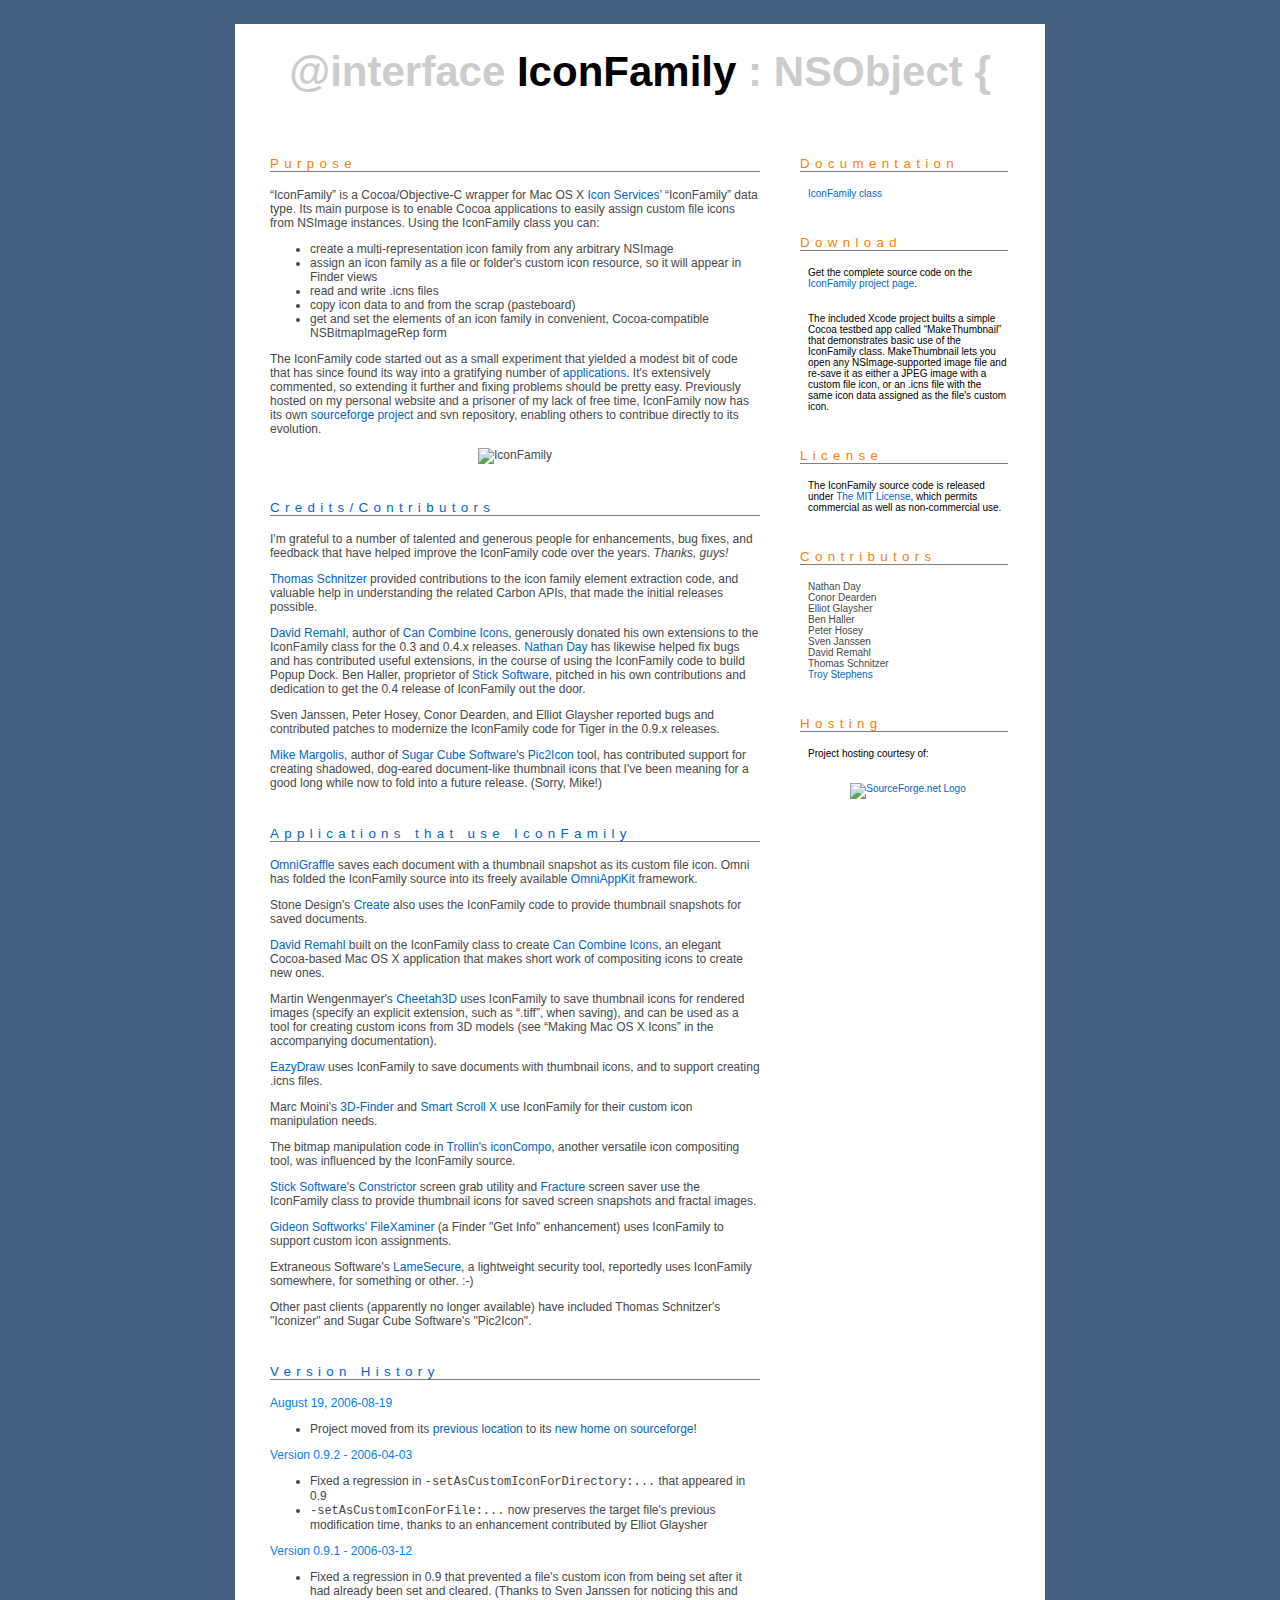
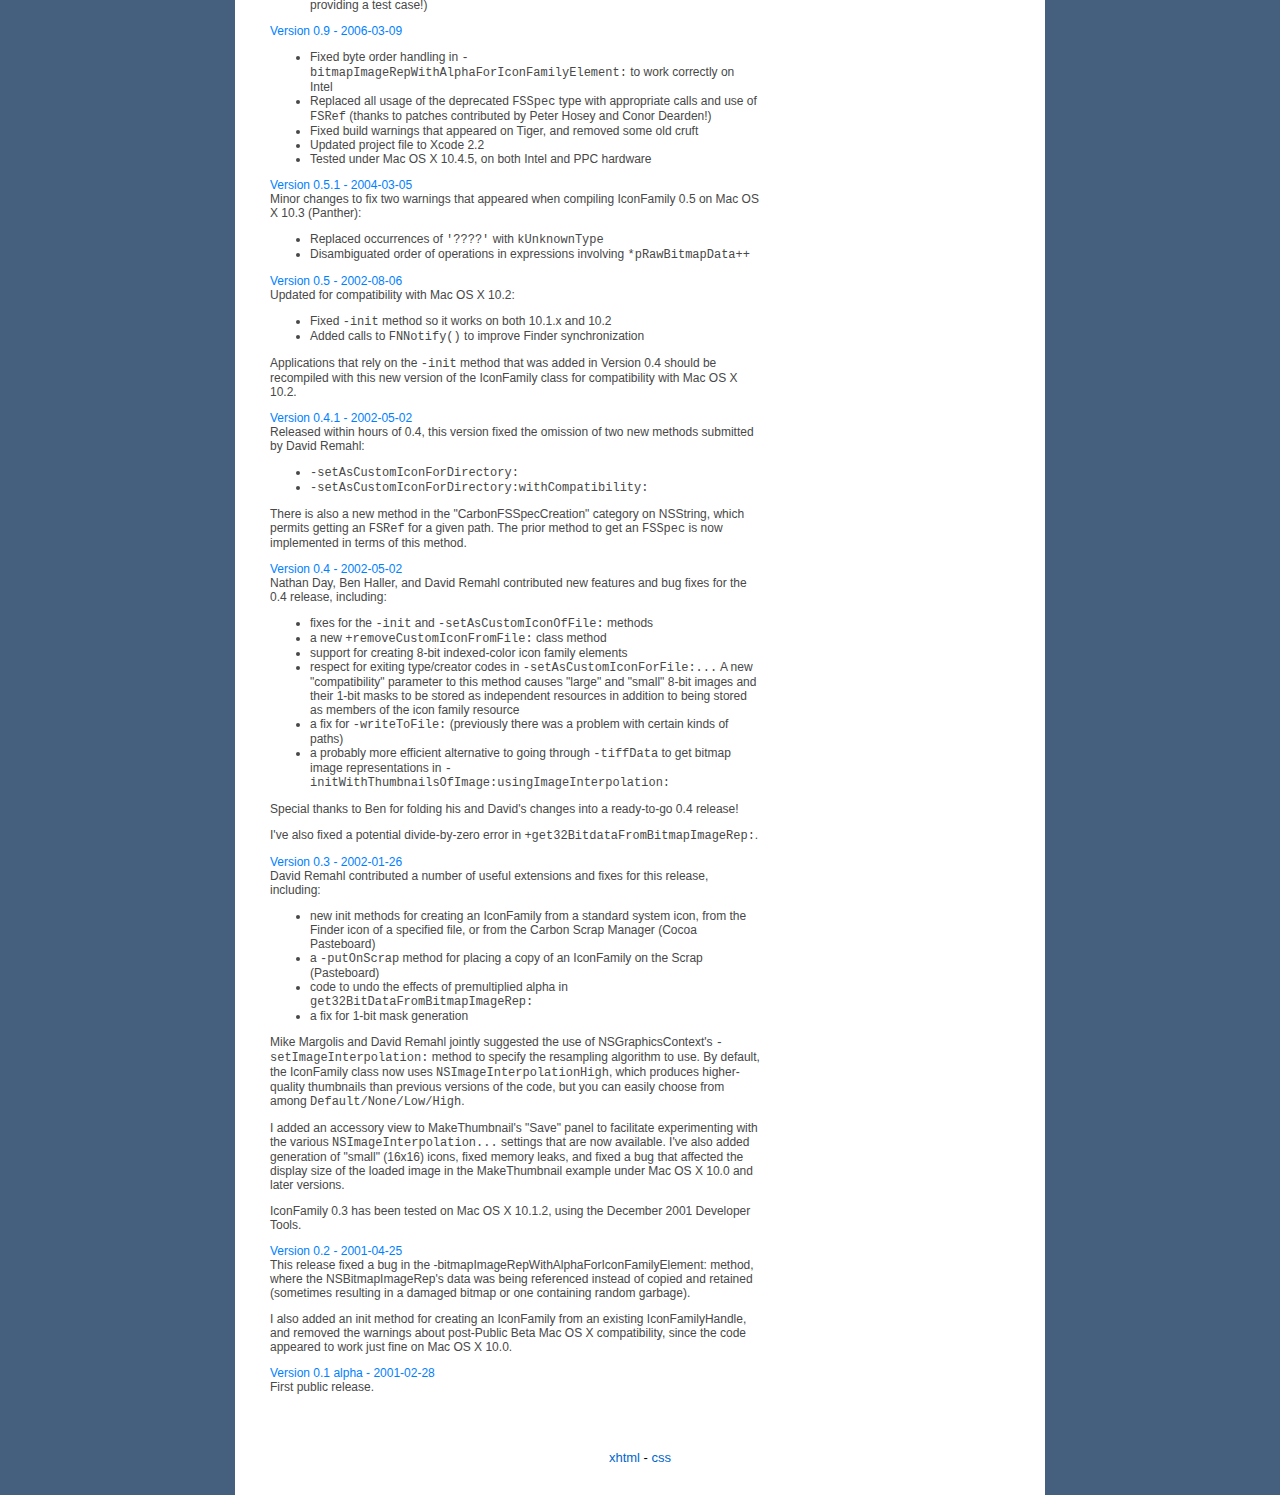
==== web/index.html @ d31c9877 "added web (project home page) content" ====
<?xml version="1.0" encoding="UTF-8"?>
<!DOCTYPE html PUBLIC "-//W3C//DTD XHTML 1.0 Transitional//EN" "http://www.w3.org/TR/xhtml1/DTD/xhtml1-transitional.dtd">
<html xmlns="http://www.w3.org/1999/xhtml" xml:lang="en" lang="en">
<head>
	<meta http-equiv="Content-Type" content="text/html; charset=utf-8" />
	<title>IconFamily Project Home Page</title>
	<link rel="stylesheet" href="main.css" type="text/css" />
</head>
<body>
<div id="container">

<h1>@interface <span class="iconfamily">IconFamily</span> : NSObject {</h1>

<div id="center">
<div class="content">


<h3>Purpose</h3>

<p>&ldquo;IconFamily&rdquo; is a Cocoa/Objective-C wrapper for Mac&nbsp;OS&nbsp;X <a href="http://developer.apple.com/documentation/Carbon/Reference/IconServices/index.html">Icon Services</a>&rsquo; &ldquo;IconFamily&rdquo; data type.  Its main purpose is to enable Cocoa applications to easily assign custom file icons from NSImage instances.  Using the IconFamily class you can:</p>

<ul>

<li>create a multi-representation icon family from any arbitrary NSImage</li>

<li>assign an icon family as a file or folder's custom icon resource, so it will appear in Finder views</li>

<li>read and write .icns files</li>

<li>copy icon data to and from the scrap (pasteboard)</li>

<li>get and set the elements of an icon family in convenient, Cocoa-compatible
NSBitmapImageRep form</li>

</ul>

<p>The IconFamily code started out as a small experiment that yielded a modest bit of code that has since found its way into a gratifying number of <a href="#clients">applications</a>.  It's extensively commented, so extending it further and fixing problems should be pretty easy.  Previously hosted on my personal website and a prisoner of my lack of free time, IconFamily now has its own <a href="https://sourceforge.net/projects/iconfamily">sourceforge project</a> and svn repository, enabling others to contribue directly to its evolution.</p>



<div class="centered">
<p><img height="322" alt="IconFamily" width="490" src="http://homepage.mac.com/troy_stephens/software/objects/IconFamily/MakeThumbnail.jpg" /></p>
</div>





<h3><a>Credits/Contributors</a></h3>

<p>I'm grateful to a number of talented and generous people for enhancements, bug fixes, and feedback that have helped improve the IconFamily code over the years.  <i>Thanks, guys!</i></p>

<p><a href="http://homepage.mac.com/tschnitzer/">Thomas Schnitzer</a> provided contributions to the icon family element extraction code, and valuable help in understanding the related Carbon APIs, that made the initial releases possible.</p>

<p><a href="http://www.ittpoi.com">David Remahl</a>, author of <a href="http://www.ittpoi.com/cci.html">Can Combine Icons</a>, generously
donated his own extensions to the IconFamily class for the 0.3 and 0.4.x
releases.  <a href="http://homepage.mac.com/nathan_day/">Nathan Day</a> has
likewise helped fix bugs and has contributed useful extensions, in the course
of using the IconFamily code to build Popup Dock.  Ben Haller, proprietor of
<a href="http://www.sticksoftware.com">Stick Software</a>, pitched in his own
contributions and dedication to get the 0.4 release of IconFamily out the
door.</p>

<p>Sven Janssen, Peter Hosey, Conor Dearden, and Elliot Glaysher reported bugs and contributed patches to modernize the IconFamily code for Tiger in the 0.9.x releases.</p>

<p><a href="mailto:mike@sugarcubesoftware.com">Mike Margolis</a>, author of <a href="http://sugarcubesoftware.com">Sugar Cube Software</a>'s <a href="http://sugarcubesoftware.com/sw/index.php?pic2icon">Pic2Icon</a> tool,
has contributed support for creating shadowed, dog-eared document-like
thumbnail icons that I've been meaning for a good long while now to fold into a future release.  (Sorry, Mike!)</p>


<h3><a name="clients">Applications that use IconFamily</a></h3>

<p><a href="http://www.omnigroup.com/applications/omnigraffle/">OmniGraffle</a> saves each document with a thumbnail snapshot as its custom file icon.  Omni has folded the IconFamily source into its freely available <a href="http://www.omnigroup.com/developer/sourcecode/">OmniAppKit</a> framework.</p>

<p>Stone Design's <a href="http://www.stone.com/Create/Create.html">Create</a> also uses the IconFamily code to provide thumbnail snapshots for saved documents.</p>

<p><a href="http://www.ittpoi.com">David Remahl</a> built on
the IconFamily class to create <a href="http://ittpoi.com/index.php?product=com.ittpoi.cancombineicons&amp;type=frameset">Can Combine Icons</a>, an
elegant Cocoa-based Mac OS X application that makes short work of
compositing icons to create new ones.</p>

<p>Martin Wengenmayer's <a href="http://www.cheetah3d.com">Cheetah3D</a> uses IconFamily to save thumbnail icons for rendered images (specify an explicit extension, such as &ldquo;.tiff&rdquo;, when saving), and can be used as a tool for 
creating custom icons from 3D models (see &ldquo;Making Mac OS X Icons&rdquo; in the accompanying documentation).</p>

<p><a href="http://www.eazydraw.biz/">EazyDraw</a> uses IconFamily to save documents with thumbnail icons, and to support creating .icns files.</p>

<p>Marc Moini's <a href="http://www.marcmoini.com/f3_en.html">3D-Finder</a> and <a href="http://www.marcmoini.com/sx_en.html">Smart Scroll X</a> use IconFamily for their custom icon manipulation needs.</p>

<p>The bitmap manipulation code in <a href="http://www.loos.li/trollin/index.html">Trollin</a>'s <a href="http://www.loos.li/trollin/index.html#iconCompo">iconCompo</a>,
another versatile icon compositing tool, was influenced by the IconFamily
source.</p>

<p><a href="http://www.sticksoftware.com">Stick Software</a>'s <a href="http://www.sticksoftware.com/software/Constrictor.html">Constrictor</a>
screen grab utility and <a href="http://www.sticksoftware.com/software/Fracture.html">Fracture</a> screen
saver use the IconFamily class to provide thumbnail icons for saved screen
snapshots and fractal images.</p>

<p><a href="http://www.gideonsoftworks.com">Gideon Softworks'</a> <a href="http://www.gideonsoftworks.com/filexaminer.html">FileXaminer</a>
(a Finder "Get Info" enhancement) uses IconFamily to support custom
icon assignments.</p>

<p>Extraneous Software's <a href="http://www.students.niu.edu/~z110241/index.html">LameSecure</a>,
a lightweight security tool, reportedly uses IconFamily somewhere, for
something or other. :-)</p>

<p>Other past clients (apparently no longer available) have included Thomas Schnitzer's "Iconizer" and Sugar Cube Software's "Pic2Icon".</p>


<h3><a>Version History</a></h3>

<p><span class="newsdate">August 19, 2006-08-19</span></p>

<ul>
<li>Project moved from its <a href="http://homepage.mac.com/troy_stephens/software/objects/IconFamily/">previous location</a> to its <a href="http://sourceforge.net/projects/iconfamily/" title="IconFamily project page on sourceforge">new home on sourceforge</a>!</li>
</ul>

<p><span class="newsdate">Version 0.9.2 - 2006-04-03</span></p>

<ul>
<li>Fixed a regression in <tt>-setAsCustomIconForDirectory:...</tt> that appeared in 0.9</li>
<li><tt>-setAsCustomIconForFile:...</tt> now preserves the target file's previous modification time, thanks to an enhancement contributed by Elliot Glaysher</li>
</ul>

<p><span class="newsdate">Version 0.9.1 - 2006-03-12</span></p>

<ul>
<li>Fixed a regression in 0.9 that prevented a file's custom icon from being set after it had already been set and cleared.  (Thanks to Sven Janssen for noticing this and providing a test case!)</li>
</ul>

<p><span class="newsdate">Version 0.9 - 2006-03-09</span></p>

<ul>
<li>Fixed byte order handling in <tt>-bitmapImageRepWithAlphaForIconFamilyElement:</tt> to work correctly on Intel</li>
<li>Replaced all usage of the deprecated <tt>FSSpec</tt> type with appropriate calls and use of <tt>FSRef</tt> (thanks to patches contributed by Peter Hosey and Conor Dearden!)</li>
<li>Fixed build warnings that appeared on Tiger, and removed some old cruft</li>
<li>Updated project file to Xcode 2.2</li>
<li>Tested under Mac OS X 10.4.5, on both Intel and PPC hardware</li>
</ul>

<p><span class="newsdate">Version 0.5.1 - 2004-03-05</span><br />
Minor changes to fix two warnings that appeared when compiling IconFamily 0.5 on Mac OS X 10.3 (Panther):</p>

<ul>
<li>Replaced occurrences of <tt>'????'</tt> with <tt>kUnknownType</tt></li>
<li>Disambiguated order of operations in expressions involving <tt>*pRawBitmapData++</tt></li>
</ul>

<p><span class="newsdate">Version 0.5 - 2002-08-06</span><br />
Updated for compatibility with Mac OS X 10.2:</p>

<ul>

<li>Fixed <tt>-init</tt> method so it works on both 10.1.x and 10.2</li>

<li>Added calls to <tt>FNNotify()</tt> to improve Finder synchronization</li>

</ul>

<p>Applications that rely on the <tt>-init</tt> method that was added in
Version 0.4 should be recompiled with this new version of the IconFamily
class for compatibility with Mac OS X 10.2.</p>

<p><span class="newsdate">Version 0.4.1 - 2002-05-02</span><br />
Released within hours of 0.4, this version fixed the omission of two new
methods submitted by David Remahl:</p>

<ul>

<li><tt>-setAsCustomIconForDirectory:</tt></li>

<li><tt>-setAsCustomIconForDirectory:withCompatibility:</tt></li>

</ul>

<p>There is also a new method in the "CarbonFSSpecCreation" category on
NSString, which permits getting an <tt>FSRef</tt> for a given path.  The prior
method to get an <tt>FSSpec</tt> is now implemented in terms of this
method.</p>

<p><span class="newsdate">Version 0.4 - 2002-05-02</span><br />
Nathan Day, Ben Haller, and David Remahl contributed new features and bug
fixes for the 0.4 release, including:</p>

<ul>

<li>fixes for the <tt>-init</tt> and <tt>-setAsCustomIconOfFile:</tt>
methods</li>

<li>a new <tt>+removeCustomIconFromFile:</tt> class method</li>

<li>support for creating 8-bit indexed-color icon family elements</li>

<li>respect for exiting type/creator codes in
<tt>-setAsCustomIconForFile:...</tt> A new "compatibility" parameter to this
method causes "large" and "small" 8-bit images and their 1-bit masks to be
stored as independent resources in addition to being stored as members of the
icon family resource</li>

<li>a fix for <tt>-writeToFile:</tt> (previously there was a problem with
certain kinds of paths)</li>

<li>a probably more efficient alternative to going through <tt>-tiffData</tt>
to get bitmap image representations in
<tt>-initWithThumbnailsOfImage:usingImageInterpolation:</tt></li>

</ul>

<p>Special thanks to Ben for folding his and David's changes into a
ready-to-go 0.4 release!</p>

<p>I've also fixed a potential divide-by-zero error in
<tt>+get32BitdataFromBitmapImageRep:</tt>.</p>

<p><span class="newsdate">Version 0.3 - 2002-01-26</span><br />
David Remahl contributed a number of useful extensions and fixes for this
release, including:</p>

<ul>

<li>new init methods for creating an IconFamily from a standard system
icon, from the Finder icon of a specified file, or from the Carbon
Scrap Manager (Cocoa Pasteboard)</li>

<li>a <tt>-putOnScrap</tt> method for placing a copy of an IconFamily on
the Scrap (Pasteboard)</li>

<li>code to undo the effects of premultiplied alpha in <tt>get32BitDataFromBitmapImageRep:</tt></li>

<li>a fix for 1-bit mask generation</li>

</ul>

<p>Mike Margolis and David Remahl jointly suggested the use of
NSGraphicsContext's <tt>-setImageInterpolation:</tt> method to specify the
resampling algorithm to use.  By default, the IconFamily class now uses
<tt>NSImageInterpolationHigh</tt>, which produces higher-quality thumbnails
than previous versions of the code, but you can easily choose from among
<tt>Default/None/Low/High</tt>.</p>

<p>I added an accessory view to MakeThumbnail's "Save" panel to facilitate
experimenting with the various <tt>NSImageInterpolation...</tt> settings that
are now available.  I've also added generation of "small" (16x16) icons, fixed
memory leaks, and fixed a bug that affected the display size of the loaded
image in the MakeThumbnail example under Mac OS X 10.0 and later versions.</p>

<p>IconFamily 0.3 has been tested on Mac OS X 10.1.2, using the December 2001
Developer Tools.</p>

<p><span class="newsdate">Version 0.2 - 2001-04-25</span><br />
This release fixed a bug in the -bitmapImageRepWithAlphaForIconFamilyElement:
method, where the NSBitmapImageRep's data was being referenced instead of
copied and retained (sometimes resulting in a damaged bitmap or one containing
random garbage).
</p>

<p>
I also added an init method for creating an IconFamily from an existing
IconFamilyHandle, and removed the warnings about post-Public Beta Mac OS X
compatibility, since the code appeared to work just fine on Mac OS X 10.0.
</p>

<p><span class="newsdate">Version 0.1 alpha - 2001-02-28</span><br />
First public release.</p>



</div> <!-- content -->
</div> <!-- center -->

<div id="right">
<div class="sidebar">

<h3>Documentation</h3>

<p><a href="IconFamily.html">IconFamily class</a></p>

<h3>Download</h3>

<p>Get the complete source code on the <a href="https://sourceforge.net/projects/iconfamily">IconFamily project page</a>.</p>

<p>The included Xcode project builts a simple Cocoa testbed app called &ldquo;MakeThumbnail&rdquo; that demonstrates basic use of the IconFamily class.  MakeThumbnail lets you open any NSImage-supported image file and re-save it as either a JPEG image with a custom file icon, or an .icns file with the same icon data assigned as the file's custom icon.</p>


<h3>License</h3>

<p>The IconFamily source code is released under <a href="http://www.opensource.org/licenses/mit-license.php">The MIT License</a>, which permits commercial as well as non-commercial use.</p>


<h3>Contributors</h3>

<ul>
<li>Nathan Day</li>
<li>Conor Dearden</li>
<li>Elliot Glaysher</li>
<li>Ben Haller</li>
<li>Peter Hosey</li>
<li>Sven Janssen</li>
<li>David Remahl</li>
<li>Thomas Schnitzer</li>
<li><a href="http://homepage.mac.com/troy_stephens/main.html">Troy Stephens</a></li>
</ul>

<h3>Hosting</h3>

<p>Project hosting courtesy of:</p>

<p class="centered"><a href="http://sourceforge.net" title="sourceforge"><img src="http://sflogo.sourceforge.net/sflogo.php?group_id=164783&amp;type=2" width="125" height="37" border="0" alt="SourceForge.net Logo" /></a></p>

</div> <!-- sidebar -->
</div> <!-- right -->



<div style="clear: both;">&nbsp;</div>

<div class="footer">
<a href="http://validator.w3.org/check/referer">xhtml</a> -
<a href="http://jigsaw.w3.org/css-validator/check/referer">css</a>
</div>

</div> <!-- container -->

</body>
</html>
---- web/main.css ----
/*<group=Page Layout>*/

body {
	padding: 16px 0;
	text-align: center;
	background: #44607e;
}

#container {
	width: 810px;
	margin-left: auto;
	margin-right: auto;
	background: white url(images/page-body.gif) repeat-y;
	text-align: left;
	font-family: Verdana, Arial, Helvetica, sans-serif;
	font-size: small;
}

#left {
	float: left;
	width: 15%;
	overflow: hidden;
	padding-left: 5px;
	}

#center {
	float: left;
	width: 560px;
	overflow: hidden;
	margin-left: 5px;
	}

#right {
	float: left;
	width: 238px;
	overflow: hidden;
	}

.content {
	font-family: Verdana, Arial, Helvetica, sans-serif;
	color: #484848;
	font-size: 12px;
	padding: 0px 40px 5px 30px;
}

.footer {
	text-align: center;
	background: url(images/page-footer.gif) no-repeat bottom;
	clear: both;
	padding: 24px 0 34px;
}

/*<group=Sidebar>*/

.sidebar {
	padding: 0 30px 0 0;
	}

.sidebar h4 {
	font-size: 8pt;
	color: #ff8000;
	border-bottom: 1px dotted #666666;
	margin-bottom: 8px;
	padding-bottom: 1px;
	margin-left: 8px;
}

.sidebar p {
	font-size: 10px;
	margin: 0px 0px 24px 8px;
}

.sidebar ul {
	font-size: 10px;
	margin: 0px 8px 24px 8px;
	padding: 0;
}

.sidebar li {
	color: #484848;
	list-style-type: none;
	padding: 0px;
}

.sidebar .spacedlist li {
	color: #484848;
	list-style-type: none;
	padding: 0px;
	margin-bottom: 12px;
}

.sidebar li a {
	font-size: 10px;
	}
	
/*</group>*/
	
/*</group>*/

/*<group=Global Tag Styles>*/

h1, h2, h3, h4 {
	margin: 0;
	padding: 0;
	font-weight: normal;
	}

h1 {
	text-align:  center;
	padding: 24px 0 24px 0;
	font: bold 42px "Trebuchet MS", Verdana, Arial, Helvetica, sans-serif;
	color: #cccccc;
}

h1 .iconfamily {
	color: black;
}

h2 {
	font-size: 12px;
	text-align:  center;
}

h3 {
	margin-top: 36px;
	font-size: 10pt;
	color: #ff8000;
	letter-spacing: 4pt;
	border-bottom: 1px solid #808080;
	margin-bottom: 12pt;
	}

h4 {
	font-size: 10pt;
	color: #ff8000;
	padding-bottom: 4pt;
	}

a, a:link, a:visited	{
	color: #0066cc;
	text-decoration: none;
}
a:active, a:hover	{
	color: #0099ff;
	text-decoration: none;
	border-bottom: 1px dotted;
}

blockquote {
	font: 14px/150% Georgia, Times New Roman, Times, serif;
	margin-left: 30pt;
	margin-right: 30pt;	
	margin-bottom: 0pt;
}

em {
	font-weight: bold;
	font-style: inherit;
	}

.centered {
	text-align: center;
}

code {
	font-size: medium;
}

.codeblock {
	color: #333333;
	margin-left: 24pt;
	margin-right: 24pt;
	padding: 8pt;
	background: #cccccc;
	border: 1px solid #999999;
	white-space: pre;
	font: 7pt/normal Monaco, Courier, monospace;
}

.quote {
/*	font: italic 14px Georgia, Times New Roman, Times, serif; */
	font: 14px Georgia, Times, serif;
}
	
/*</group>*/

/*<group=Cocoa>*/

.cocoaintro {
	margin: 0 36px 0 36px;
}

.cocoaintro img {
	float: right;
	margin: 0 0 16px 24px;
}

.cocoaintro blockquote {
	text-align: left;
	margin: 0;
}
	
.cocoaintro em {
	font-style: italic;
	font-weight: normal;
}

/*</group>*/

/*<group=Photography>*/

.picture {
	text-align: center;
	margin-top: 32px;
}

.picinfo {
	font: 11px Geneva, Verdana, Arial, Helvetica, sans-serif;
	margin-top: 12px;
}

.pictitle {
	font-family: "Lucida Grande", Verdana, Arial, Helvetica, sans-serif;
	font-size: 13px;
}

.picnav {
	display: block;
	text-align: center;
	margin-left: auto;
	margin-right: auto;
	margin-top: 12px;
	width: 86px;
}

.picnav a {
	display: block;
	float: left;
}

a.leftarrow, a.uparrow, a.rightarrow {
	display: block;
	width: 24px;
	height: 24px;
	text-indent: -5000px;
	border: none;
	padding: 0 2px 0 2px;
}

a.leftarrow {
	background: url(images/button-left.png) no-repeat;
}

a.leftarrow:hover {
	background: url(images/button-left-lit.png) no-repeat;
}

a.uparrow {
	background: url(images/button-up.png) no-repeat;
}

a.uparrow:hover {
	background: url(images/button-up-lit.png) no-repeat;
}

a.rightarrow {
	background: url(images/button-right.png) no-repeat;
}

a.rightarrow:hover {
	background: url(images/button-right-lit.png) no-repeat;
}
	
/*</group>*/

/*<group=Software>*/

a.projectlink {
	color: #ff8000;
	text-decoration: none;
}

.newsdate {
	color: #0080ff;
}

.filesize {
	font-size: 8pt;
}
	
/*</group>*/

/*<group=WebLog>*/

.logentry {
	border-bottom: 1px dotted #808080;
	margin-bottom: 24px;
	}

.logtitle {
	color: #0080ff;
	margin-bottom: 4px;
	font: bold 16px Helvetica;
}

.logdate {
	color: #0080ff;
	font-size: 10px;
}

.logpermalink {
	font-size: 10px;
}

.logbody {
	line-height: 2em;
	font-size: 12px;
}

.logaddendum {
	margin-top: 24px;
	border-top: 1px dotted #808080;
	padding-top: 12px;
}

.verse {
	font: italic 14px/150% Georgia, Times New Roman, Times, serif;
}

.weblogblockquote {
	padding-left: 1em;
	border-left: 2px solid #c0c0c0;
	font: 14px/150% Georgia, Times, serif;
}
	
/*</group>*/

.linksheading		{ color: #ff8000; }
.linksheadingwide {
	color: #ff8000;
	letter-spacing: 8pt;
	padding-bottom: 4pt;
	border-bottom: 1px solid #808080;
	}
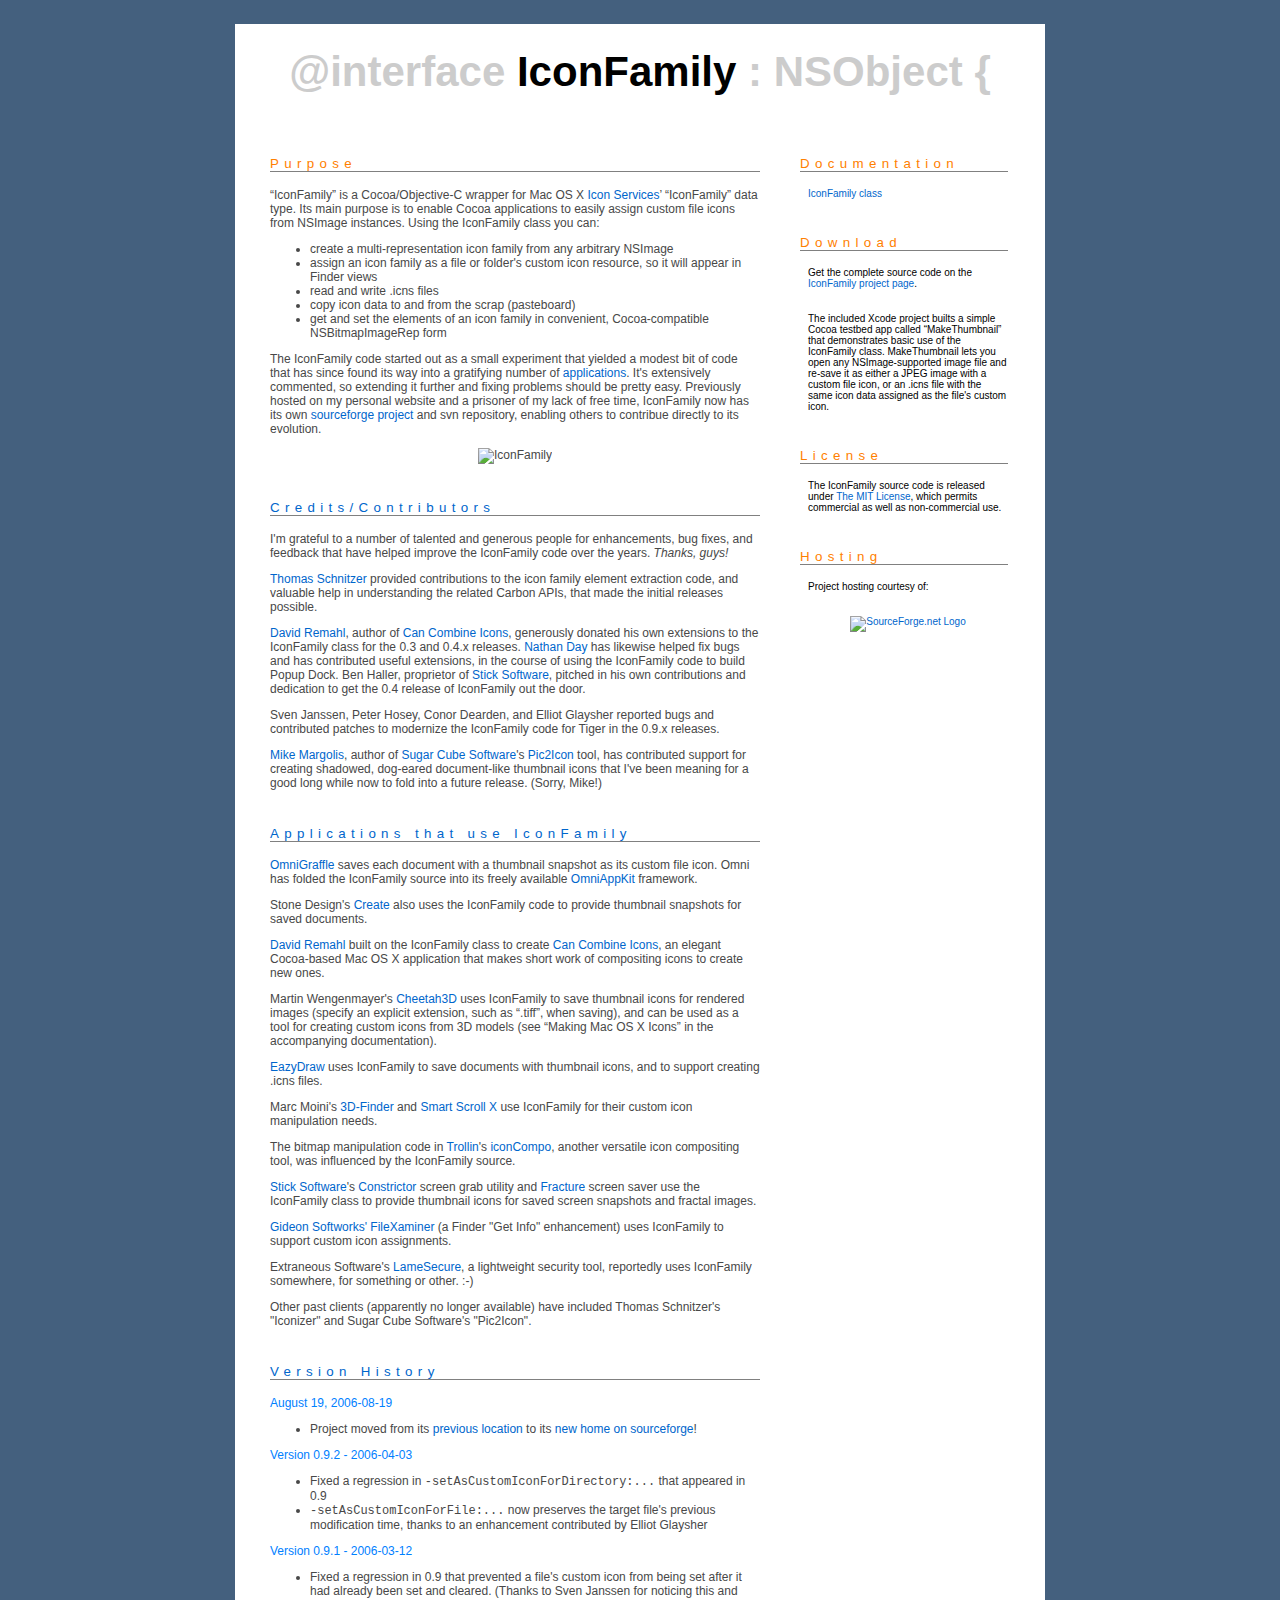
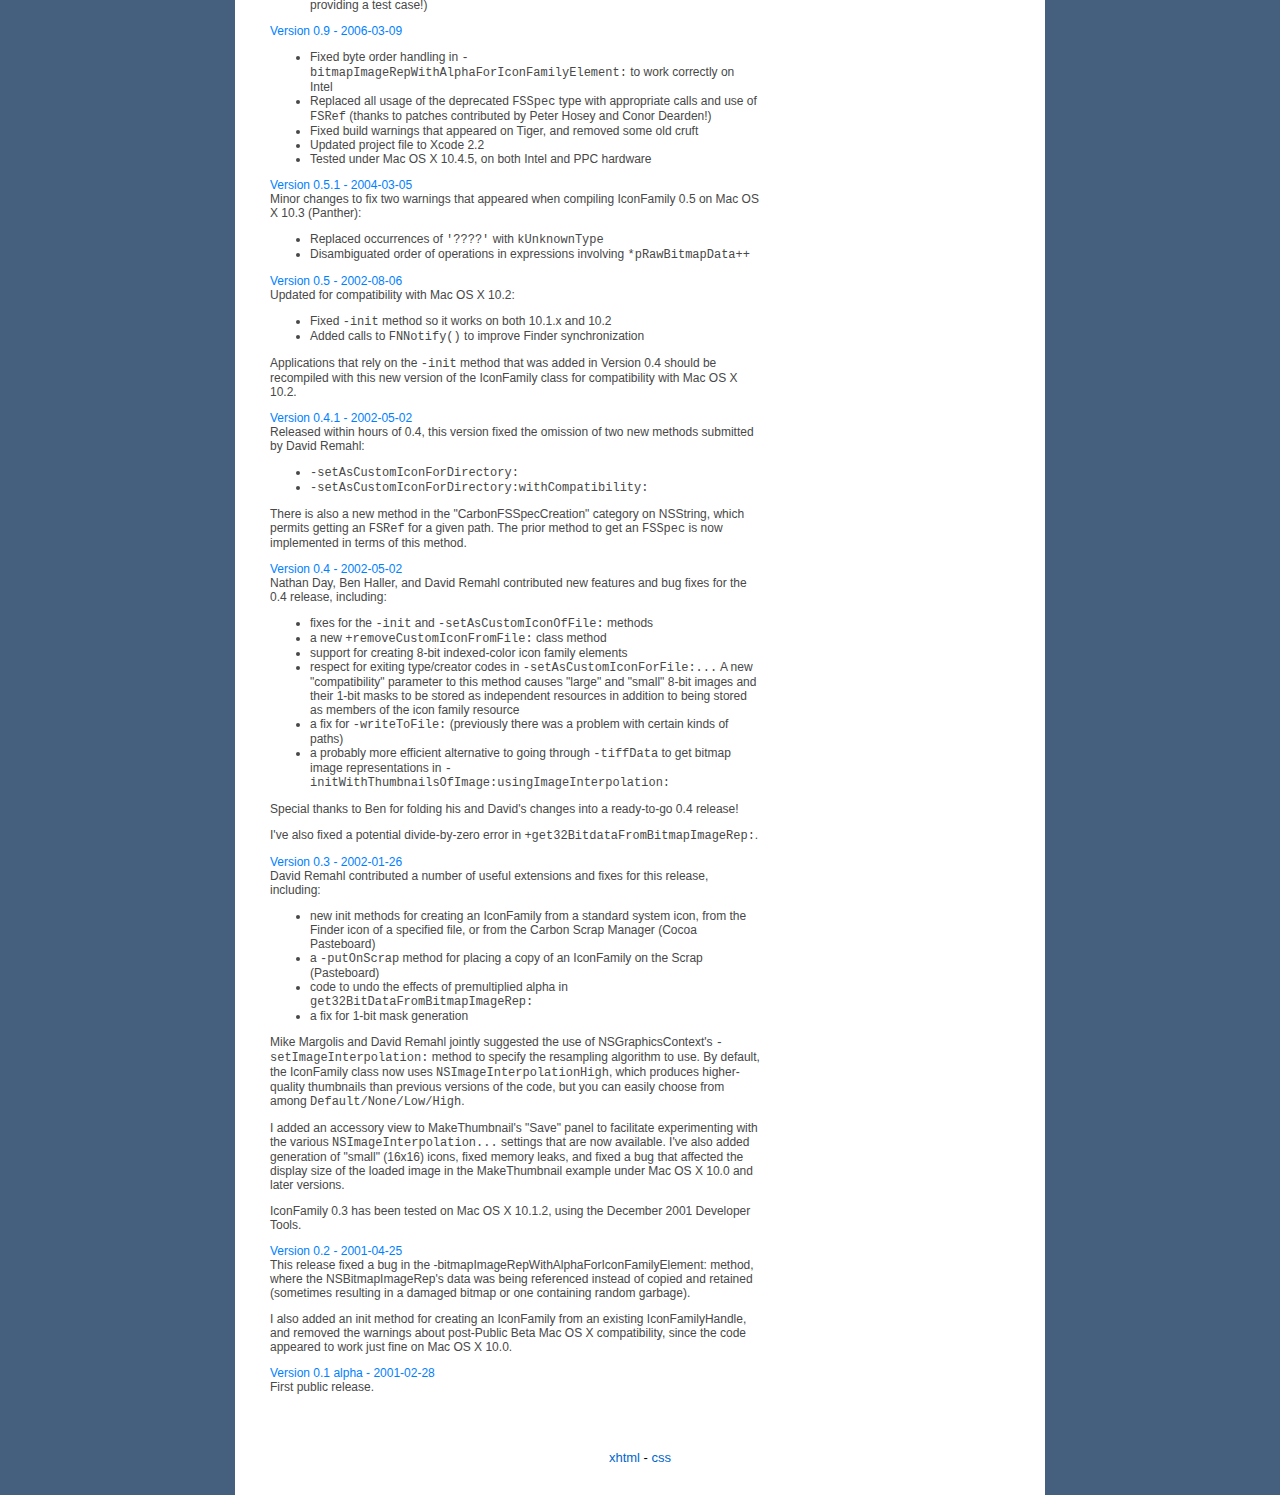
==== commit 8f517241: "temporarily removed "Contributors" sidebar until I can get a complete list and links from everybody" ====
--- a/web/index.html
+++ b/web/index.html
@@ -285,7 +285,7 @@
 
 <p>The IconFamily source code is released under <a href="http://www.opensource.org/licenses/mit-license.php">The MIT License</a>, which permits commercial as well as non-commercial use.</p>
 
-
+<!--
 <h3>Contributors</h3>
 
 <ul>
@@ -299,6 +299,7 @@
 <li>Thomas Schnitzer</li>
 <li><a href="http://homepage.mac.com/troy_stephens/main.html">Troy Stephens</a></li>
 </ul>
+-->
 
 <h3>Hosting</h3>
 
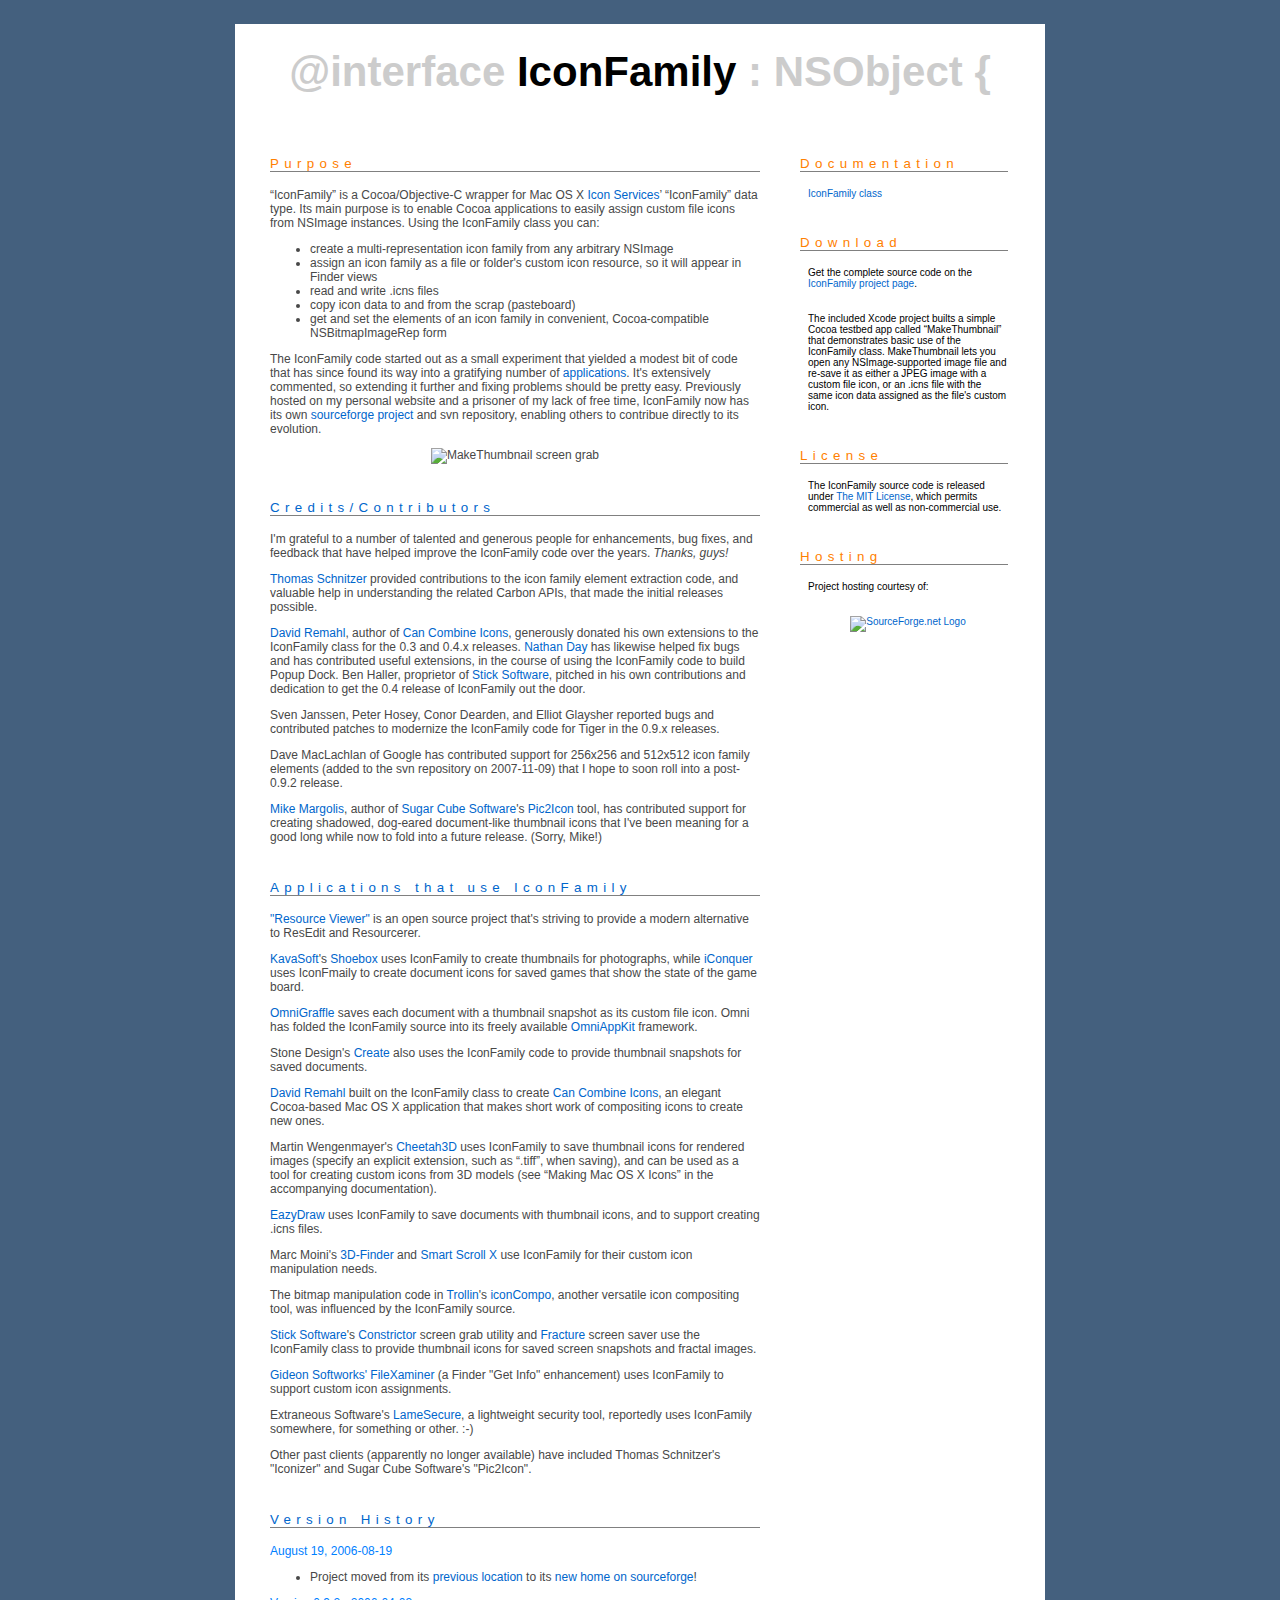
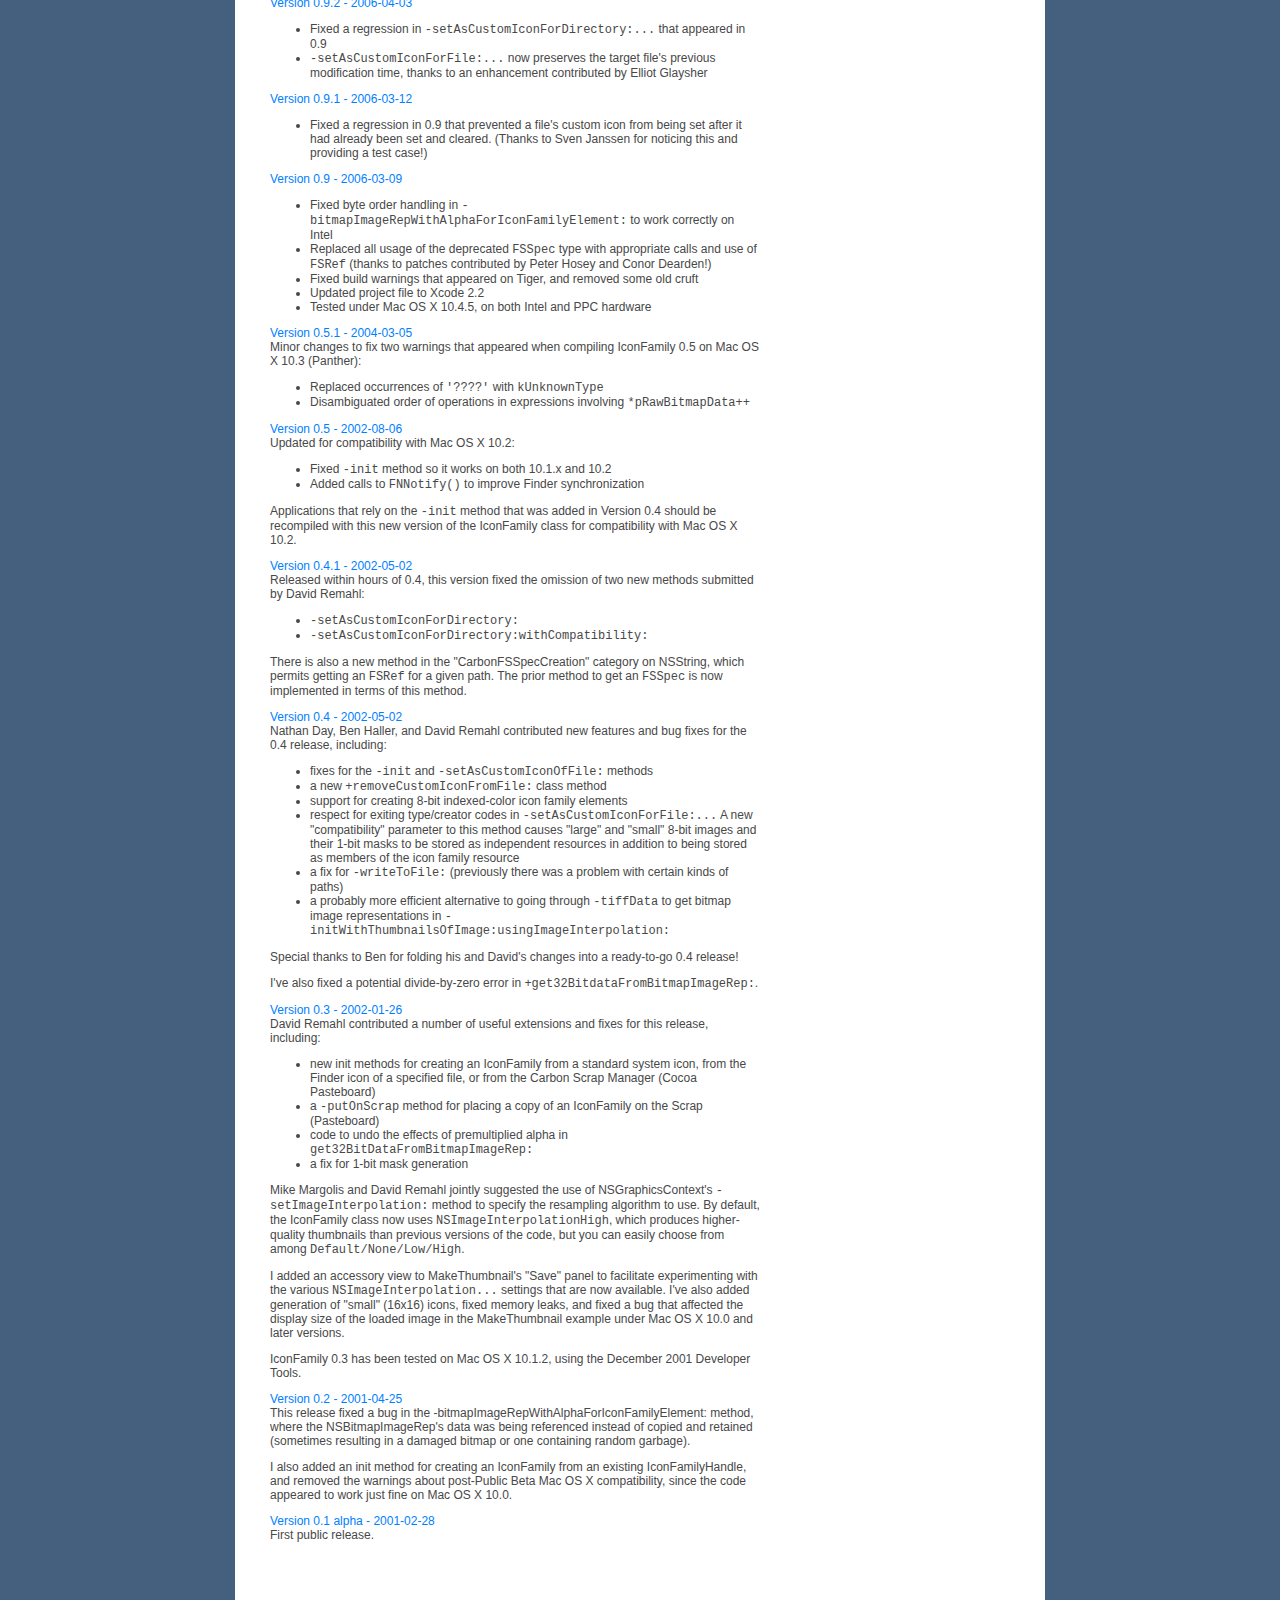
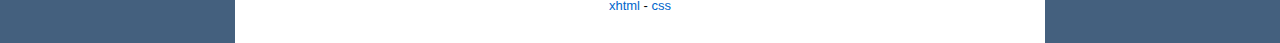
==== commit 6c887c02: "Fixed project page links to match an apparent SourceForge server configuration change. (Added a trai" ====
--- a/web/index.html
+++ b/web/index.html
@@ -34,12 +34,12 @@
 
 </ul>
 
-<p>The IconFamily code started out as a small experiment that yielded a modest bit of code that has since found its way into a gratifying number of <a href="#clients">applications</a>.  It's extensively commented, so extending it further and fixing problems should be pretty easy.  Previously hosted on my personal website and a prisoner of my lack of free time, IconFamily now has its own <a href="https://sourceforge.net/projects/iconfamily">sourceforge project</a> and svn repository, enabling others to contribue directly to its evolution.</p>
+<p>The IconFamily code started out as a small experiment that yielded a modest bit of code that has since found its way into a gratifying number of <a href="#clients">applications</a>.  It's extensively commented, so extending it further and fixing problems should be pretty easy.  Previously hosted on my personal website and a prisoner of my lack of free time, IconFamily now has its own <a href="https://sourceforge.net/projects/iconfamily/">sourceforge project</a> and svn repository, enabling others to contribue directly to its evolution.</p>
 
 
 
 <div class="centered">
-<p><img height="322" alt="IconFamily" width="490" src="http://homepage.mac.com/troy_stephens/software/objects/IconFamily/MakeThumbnail.jpg" /></p>
+<p><img height="322" width="490" src="MakeThumbnail.jpg" alt="MakeThumbnail screen grab" /></p>
 </div>
 
 
@@ -63,12 +63,18 @@
 
 <p>Sven Janssen, Peter Hosey, Conor Dearden, and Elliot Glaysher reported bugs and contributed patches to modernize the IconFamily code for Tiger in the 0.9.x releases.</p>
 
+<p>Dave MacLachlan of Google has contributed support for 256x256 and 512x512 icon family elements (added to the svn repository on 2007-11-09) that I hope to soon roll into a post-0.9.2 release.</p>
+
 <p><a href="mailto:mike@sugarcubesoftware.com">Mike Margolis</a>, author of <a href="http://sugarcubesoftware.com">Sugar Cube Software</a>'s <a href="http://sugarcubesoftware.com/sw/index.php?pic2icon">Pic2Icon</a> tool,
 has contributed support for creating shadowed, dog-eared document-like
 thumbnail icons that I've been meaning for a good long while now to fold into a future release.  (Sorry, Mike!)</p>
 
 
 <h3><a name="clients">Applications that use IconFamily</a></h3>
+
+<p><a href="http://code.google.com/p/resourceviewer/">"Resource Viewer"</a> is an open source project that's striving to provide a modern alternative to ResEdit and Resourcerer.</p>
+
+<p><a href="http://www.kavasoft.com">KavaSoft</a>'s <a href="http://www.kavasoft.com/Shoebox">Shoebox</a> uses IconFamily to create thumbnails for photographs, while <a href="http://www.kavasoft.com/iConquer">iConquer</a> uses IconFmaily to create document icons for saved games that show the state of the game board.</p>
 
 <p><a href="http://www.omnigroup.com/applications/omnigraffle/">OmniGraffle</a> saves each document with a thumbnail snapshot as its custom file icon.  Omni has folded the IconFamily source into its freely available <a href="http://www.omnigroup.com/developer/sourcecode/">OmniAppKit</a> framework.</p>
 
@@ -276,7 +282,7 @@
 
 <h3>Download</h3>
 
-<p>Get the complete source code on the <a href="https://sourceforge.net/projects/iconfamily">IconFamily project page</a>.</p>
+<p>Get the complete source code on the <a href="https://sourceforge.net/projects/iconfamily/">IconFamily project page</a>.</p>
 
 <p>The included Xcode project builts a simple Cocoa testbed app called &ldquo;MakeThumbnail&rdquo; that demonstrates basic use of the IconFamily class.  MakeThumbnail lets you open any NSImage-supported image file and re-save it as either a JPEG image with a custom file icon, or an .icns file with the same icon data assigned as the file's custom icon.</p>
 
